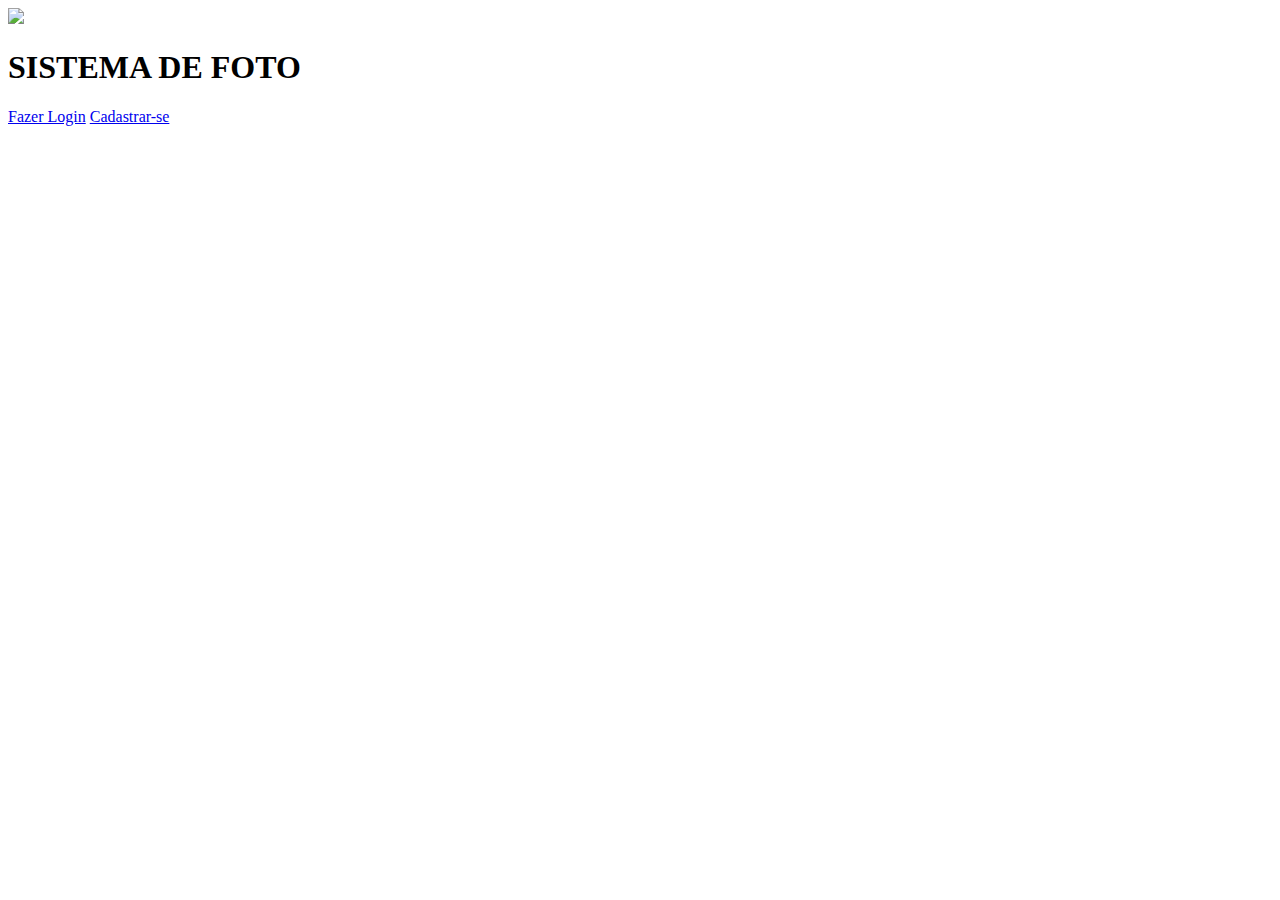
==== index.html @ 508b222d "Add files via upload" ====
<!DOCTYPE html> 
<html lang="en">
<head>
    <meta charset="UTF-8">
    <meta name="viewport" content="width=device-width, initial-scale=1.0">
    <title>Pagina Inicial</title>
    <link rel="icon" href="img/patas.png">
    <link href="">
</head> 
<body>
    <div class="pag-incial">
        <img src="img/patas.png" height="100px">
        <h1>SISTEMA DE FOTO</h1>
        <div class="botoes">
            <a href="login.html">Fazer Login</a>
            <a href="cadastro.html">Cadastrar-se</a>
        </div>
    </div>
</body>
</html>
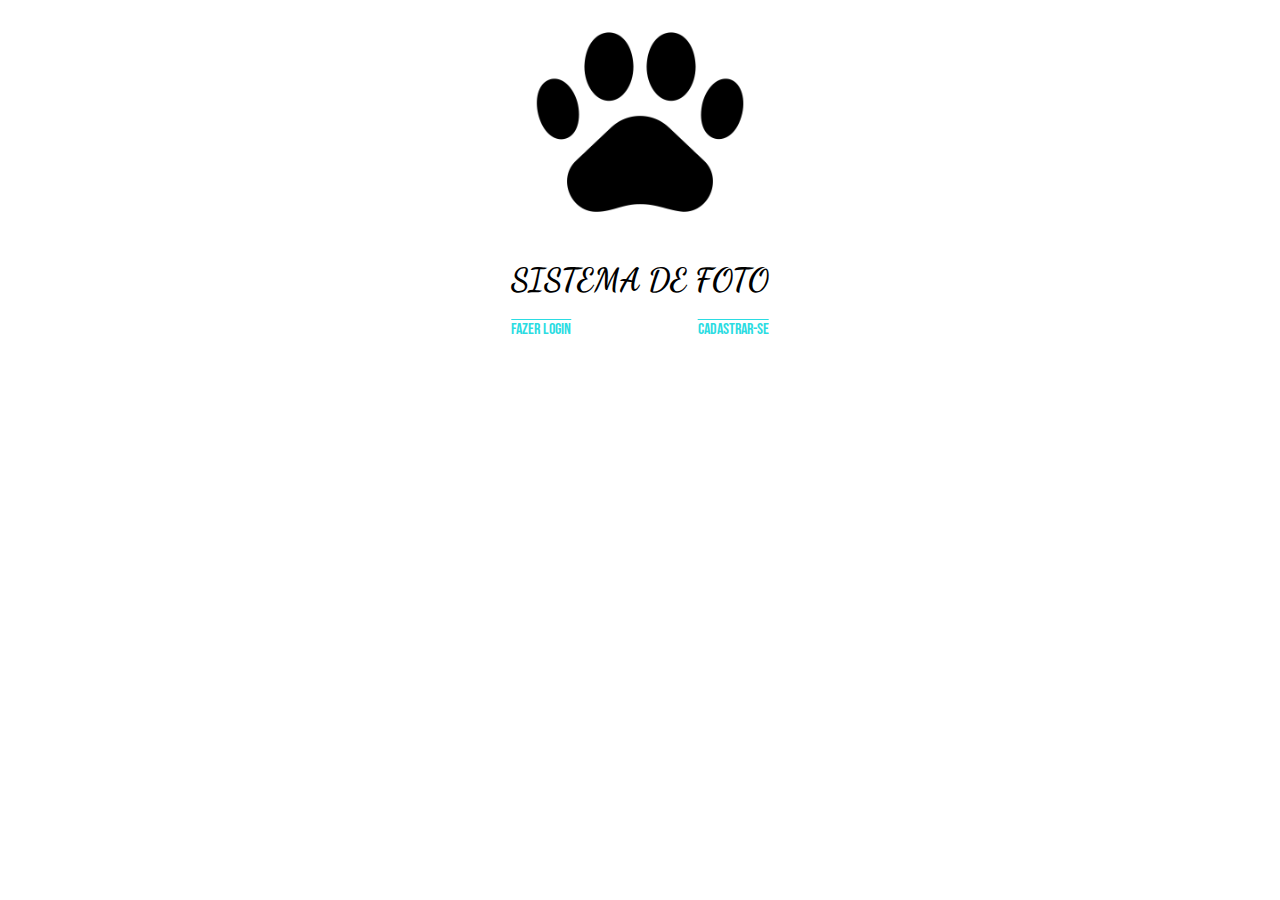
==== commit 91e47d78: "Add files via upload" ====
--- a/index.html
+++ b/index.html
@@ -4,12 +4,12 @@
     <meta charset="UTF-8">
     <meta name="viewport" content="width=device-width, initial-scale=1.0">
     <title>Pagina Inicial</title>
-    <link rel="icon" href="img/patas.png">
-    <link href="">
+    <link rel="icon" href="patas.png">
+    <link rel="stylesheet" href="style.css">
 </head> 
 <body>
     <div class="pag-incial">
-        <img src="img/patas.png" height="100px">
+        <img src="patas.png" height="100px">
         <h1>SISTEMA DE FOTO</h1>
         <div class="botoes">
             <a href="login.html">Fazer Login</a>
--- a/style.css
+++ b/style.css
@@ -0,0 +1,47 @@
+@import url('https://fonts.googleapis.com/css2?family=Dancing+Script:wght@400..700&family=Mingzat&family=Noto+Serif+Old+Uyghur&display=swap');
+@import url('https://fonts.googleapis.com/css2?family=Bebas+Neue&family=Dancing+Script:wght@400..700&family=Mingzat&family=Noto+Serif+Old+Uyghur&display=swap');
+
+body {
+    font-family: "Noto Serif Old Uyghur", serif;
+    text-align: center;
+    font-family: "Dancing Script", cursive;
+    font-optical-sizing: auto;
+    animation: color 8s infinite;
+    height: 30%;
+}
+@keyframes color {
+    0% {color:black;}
+    10% {color:chocolate;}
+    20% {color:blueviolet;}
+    30% {color:rgb(178, 197, 7);}
+    40% {color:rgb(121, 1, 177);}
+    50% {color:rgb(209, 29, 6);}
+    60% {color:rgb(43, 9, 236);}
+    70% {color:rgb(13, 229, 245);}
+    80% {color:rgb(3, 228, 89);}
+    90% {color:rgb(84, 11, 201);}
+    100% {color:rgb(226, 73, 2);}
+}
+.botoes{
+    display: flex;
+    gap: 10%;
+    justify-content: center;
+}
+.botoes a{
+    height: 40px3;
+    font-family: "Bebas Neue", sans-serif;
+    color:rgb(43, 220, 226);
+    text-decoration:overline;
+}
+.botoes:hover{
+    transform: scale(1.05)
+}
+img {
+    width: 18%;
+    height: 5%;
+    border-radius: 8px;
+    transition: transform 0,2s;
+}
+img:hover {
+    transform: scale(1.05)
+}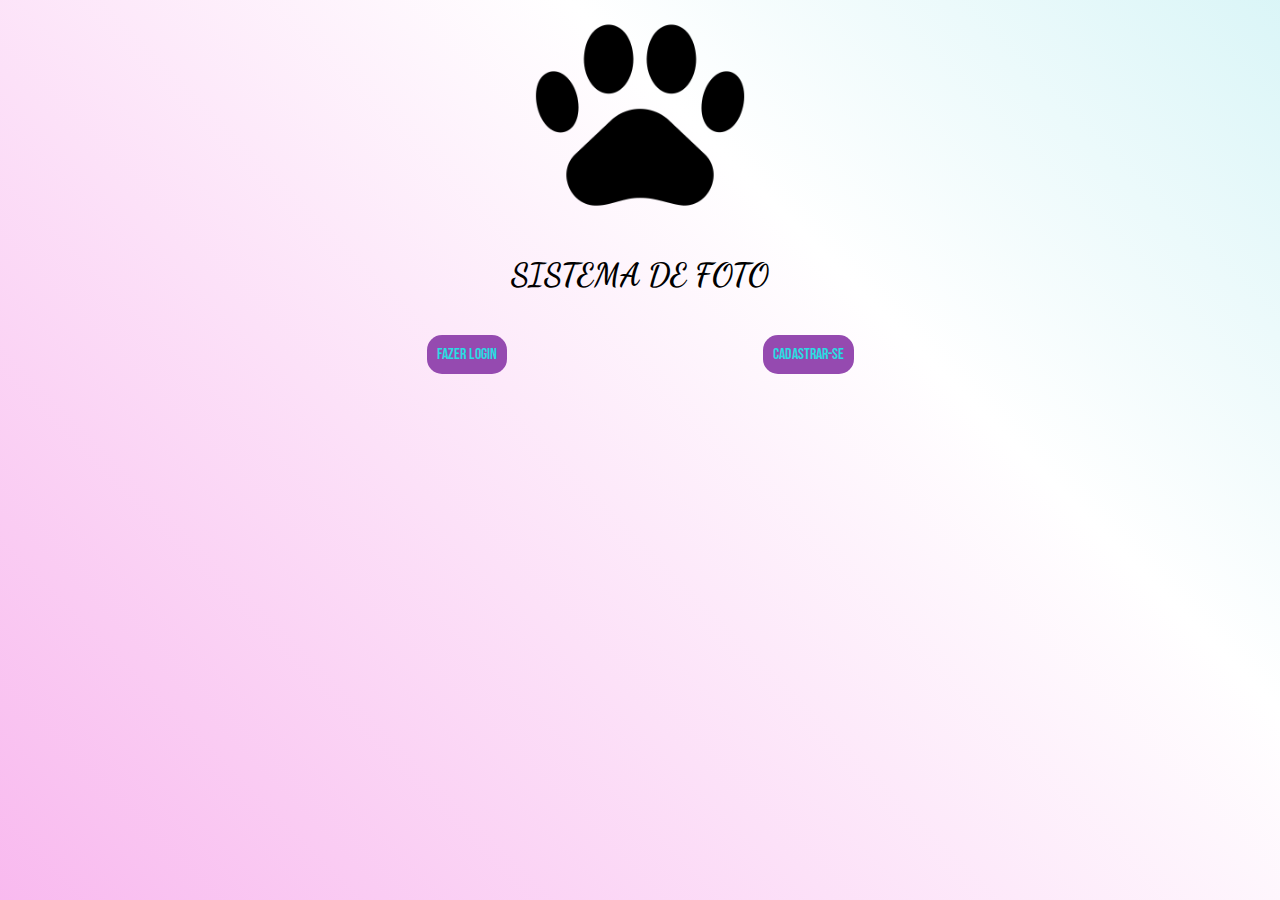
==== commit 378e4e25: "Add files via upload" ====
--- a/index.html
+++ b/index.html
@@ -9,11 +9,14 @@
 </head> 
 <body>
     <div class="pag-incial">
+        <div class="degrade">
         <img src="patas.png" height="100px">
         <h1>SISTEMA DE FOTO</h1>
         <div class="botoes">
             <a href="login.html">Fazer Login</a>
+            <br>
             <a href="cadastro.html">Cadastrar-se</a>
+        </div>
         </div>
     </div>
 </body>
--- a/style.css
+++ b/style.css
@@ -6,35 +6,50 @@
     text-align: center;
     font-family: "Dancing Script", cursive;
     font-optical-sizing: auto;
-    animation: color 8s infinite;
     height: 30%;
 }
+body {
+    margin: 0%;
+    width: 100%;
+    height: 100vh;
+    background-image: linear-gradient(45deg, rgb(240, 101, 219), rgb(255, 255, 255), rgb(87, 211, 220));
+    background-size: 300% 300%;
+    animation: color 45s ease infinite;
+}
+
 @keyframes color {
-    0% {color:black;}
-    10% {color:chocolate;}
-    20% {color:blueviolet;}
-    30% {color:rgb(178, 197, 7);}
-    40% {color:rgb(121, 1, 177);}
-    50% {color:rgb(209, 29, 6);}
-    60% {color:rgb(43, 9, 236);}
-    70% {color:rgb(13, 229, 245);}
-    80% {color:rgb(3, 228, 89);}
-    90% {color:rgb(84, 11, 201);}
-    100% {color:rgb(226, 73, 2);}
+    0%{
+        background-position: 0% 50%;
+    }
+    50% {
+        background-position: 100% 50%;
+    }
+    100% {
+        background-position: 0% 50%;
+    }
 }
 .botoes{
+    text-size-adjust: 150px;
     display: flex;
     gap: 10%;
     justify-content: center;
+    flex-direction:center;
+    align-items: center;
+    text-size-adjust: 150px;
 }
+
 .botoes a{
-    height: 40px3;
+    height: 150%;
+    background-color: rgb(149, 74, 176);
     font-family: "Bebas Neue", sans-serif;
     color:rgb(43, 220, 226);
-    text-decoration:overline;
+    text-decoration:double;
+    margin-top: 20px;
+    padding: 10px;
+    border-radius: 15px;
 }
-.botoes:hover{
-    transform: scale(1.05)
+.botoes a:hover{
+    transform: scale(1.05);
 }
 img {
     width: 18%;
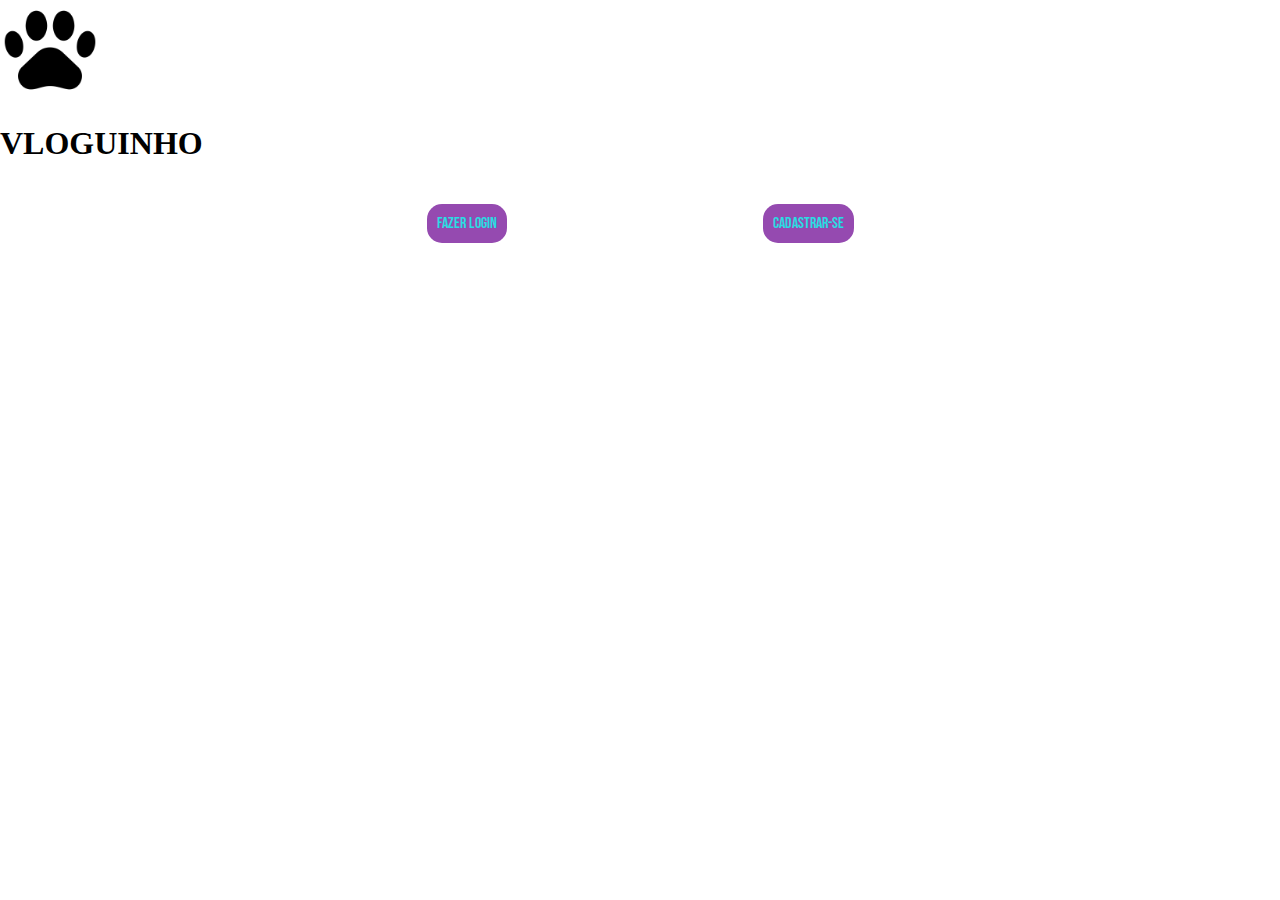
==== commit ec5bf2bc: "Add files via upload" ====
--- a/index.html
+++ b/index.html
@@ -11,7 +11,7 @@
     <div class="pag-incial">
         <div class="degrade">
         <img src="patas.png" height="100px">
-        <h1>SISTEMA DE FOTO</h1>
+        <h1>VLOGUINHO</h1>
         <div class="botoes">
             <a href="login.html">Fazer Login</a>
             <br>
--- a/style.css
+++ b/style.css
@@ -1,14 +1,14 @@
 @import url('https://fonts.googleapis.com/css2?family=Dancing+Script:wght@400..700&family=Mingzat&family=Noto+Serif+Old+Uyghur&display=swap');
 @import url('https://fonts.googleapis.com/css2?family=Bebas+Neue&family=Dancing+Script:wght@400..700&family=Mingzat&family=Noto+Serif+Old+Uyghur&display=swap');
 
-body {
+body#index {
     font-family: "Noto Serif Old Uyghur", serif;
     text-align: center;
     font-family: "Dancing Script", cursive;
     font-optical-sizing: auto;
     height: 30%;
 }
-body {
+body#index {
     margin: 0%;
     width: 100%;
     height: 100vh;
@@ -51,12 +51,23 @@
 .botoes a:hover{
     transform: scale(1.05);
 }
-img {
+img#index {
     width: 18%;
     height: 5%;
     border-radius: 8px;
     transition: transform 0,2s;
 }
-img:hover {
+img:hover#index {
     transform: scale(1.05)
-}+}
+.login {
+    display: flex;
+}
+.esque {
+    image-resolution: 100%;
+    height: 100vh;
+
+}
+body {
+    margin: 0px;
+}
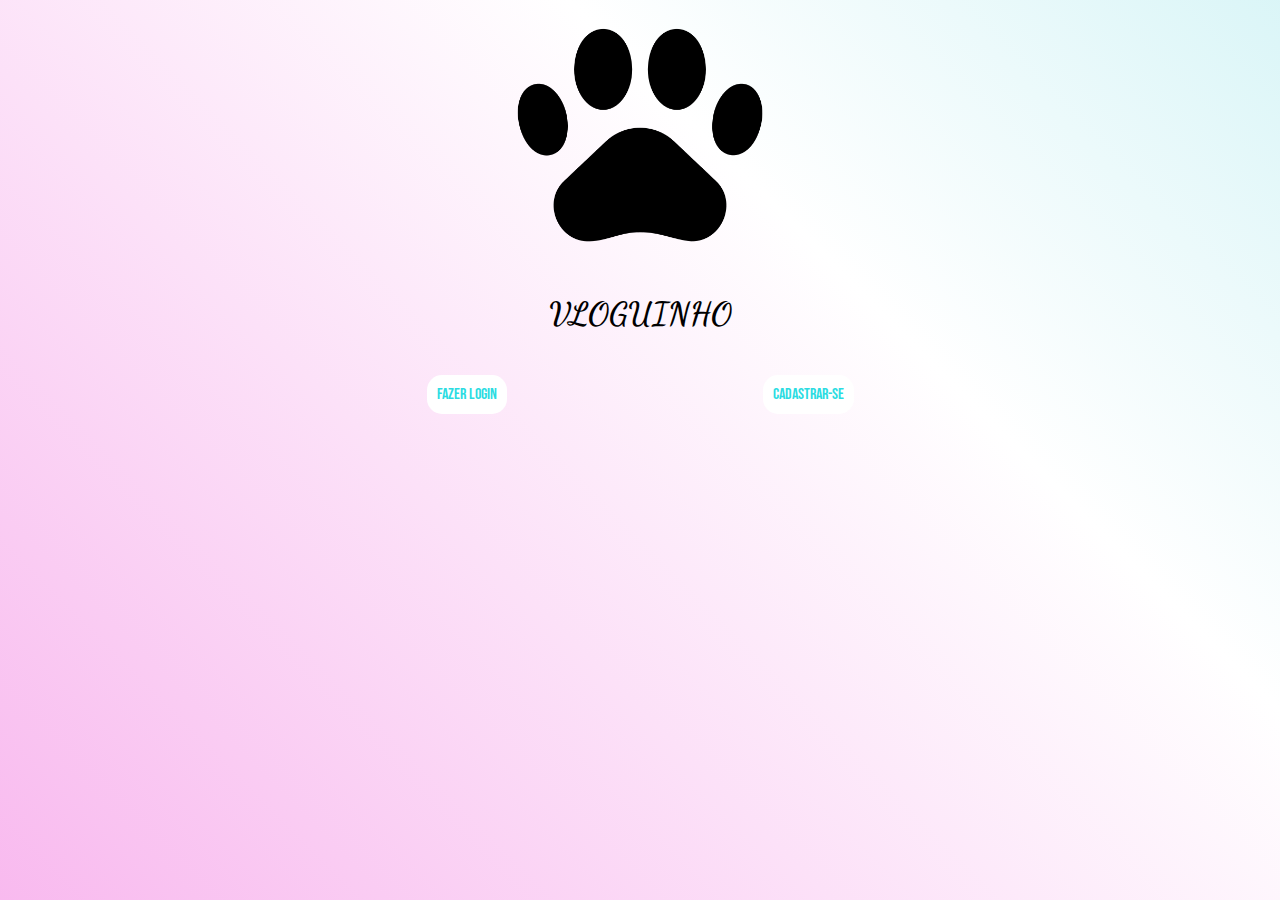
==== commit 45eaf9e7: "Add files via upload" ====
--- a/index.html
+++ b/index.html
@@ -7,8 +7,9 @@
     <link rel="icon" href="patas.png">
     <link rel="stylesheet" href="style.css">
 </head> 
-<body>
-    <div class="pag-incial">
+<body id="index">
+
+    <div class="index">
         <div class="degrade">
         <img src="patas.png" height="100px">
         <h1>VLOGUINHO</h1>
@@ -17,7 +18,7 @@
             <br>
             <a href="cadastro.html">Cadastrar-se</a>
         </div>
-        </div>
     </div>
+</div>
 </body>
 </html>
--- a/style.css
+++ b/style.css
@@ -7,8 +7,6 @@
     font-family: "Dancing Script", cursive;
     font-optical-sizing: auto;
     height: 30%;
-}
-body#index {
     margin: 0%;
     width: 100%;
     height: 100vh;
@@ -16,7 +14,6 @@
     background-size: 300% 300%;
     animation: color 45s ease infinite;
 }
-
 @keyframes color {
     0%{
         background-position: 0% 50%;
@@ -40,7 +37,7 @@
 
 .botoes a{
     height: 150%;
-    background-color: rgb(149, 74, 176);
+    background-color: rgb(255, 255, 255);
     font-family: "Bebas Neue", sans-serif;
     color:rgb(43, 220, 226);
     text-decoration:double;
@@ -68,6 +65,17 @@
     height: 100vh;
 
 }
+img {
+    align-items: center;
+    height: 30vh;
+}
 body {
+    background-image: linear-gradient(45deg, rgb(151, 151, 151), rgb(123, 172, 133), rgb(151, 126, 190));
+    background-size: 300% 300%;
+    animation: color 45s ease infinite;
     margin: 0px;
+    align-items: center;
+    text-align: left;
 }
+
+
